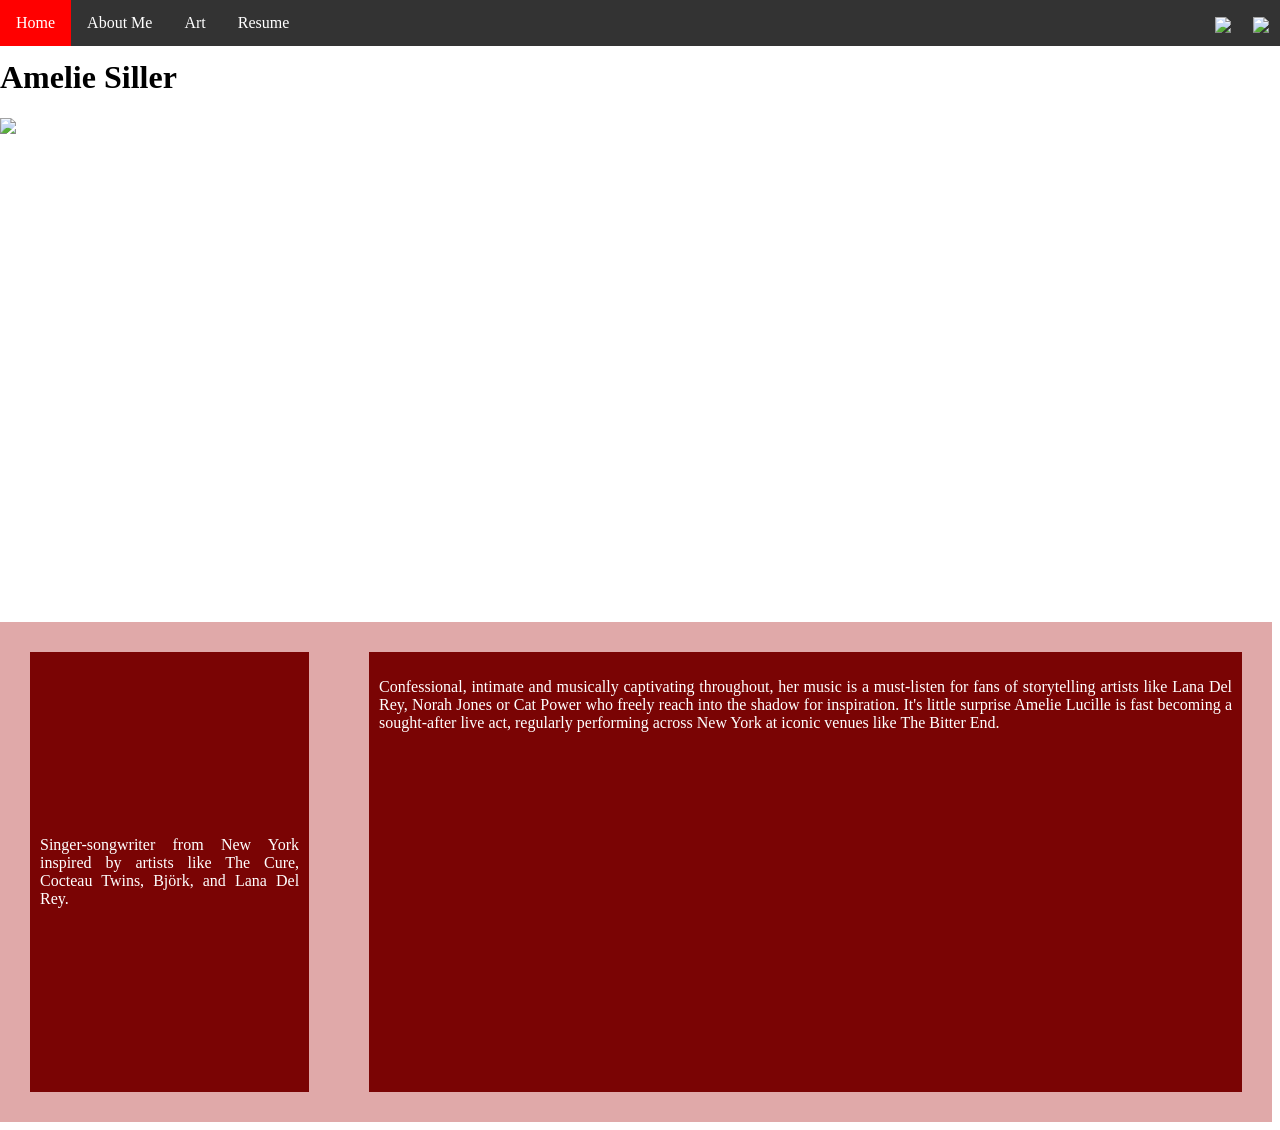
==== index.html @ fa99a5b1 "commit" ====
<!-- Final Project
Requirements
[  ] Customized HTML Page #1
[  ] Customized HTML Page #2 
[  ] Customized HTML Page #3
[  ] Customized HTML Page #4

Select ONE Additional Feature to Add  
[ no ] Feature 1 - Google Font
[ no ] Feature 2 - Include jQuery
[ no ] Feature 3 - Embed Code from Spotify/Google Docs/YouTube
[ no ] Feature 4 - Customized HTML Page #5
-->


<!DOCTYPE html>
<html>
  <head>
    <meta charset="utf-8" />
    <title>Final Portfolio Project</title>
    <link href="style.css" rel="stylesheet" type="text/css" />
    <style>
      /* Styling Only Related To THIS Page */
      /*~~~~~ Taken From:
      https://www.w3schools.com/howto/howto_css_parallax.asp*/
      .parallax {
        /* The image used */
        background-image:;

        /* Set a specific height */
        min-height: 500px;

        /* Create the parallax scrolling effect */
        background-attachment: fixed;
        background-position: center;
        background-repeat: no-repeat;
        background-size: cover;
      }
      .textblock {
        min-height: 500px;
        background-color: rgb(224, 169, 169);
        color: white;
      }
      .parent-flex {
        display: flex;
      }
      .child-flex {
        background-color: rgb(122, 4, 4);
        margin: 30px;
        padding: 10px;
        text-align: justify;
      }
      .para-1{
        display: flex;
        align-items: center;
      }
    </style>
  </head>
  <body>
    <!-- ⬆⬆⬆⬆ Nav Bar -->
    <ul>
      <li><a class="active" href="index.html">Home</a></li>
      <li><a href="aboutme.html">About Me</a></li>
      <li><a href="art.html">Art</a></li>
      <li><a href="resume.html">Resume</a></li>
      <li style="float: right">
        <a target="_blank" href=""
          ><img
            src="https://www.getfocused.no/wp-content/uploads/2022/09/White-YouTube-Logo-Transparent.png"
            style="width: 25px; margin: -5px"
        /></a>
      </li>
      <li style="float: right">
        <a target="_blank" href=""
          ><img
            src="https://img.icons8.com/win10/512/FFFFFF/instagram-new.png"
            style="width: 25px; margin: -5px"
        /></a>
      </li>
    </ul>

    <!-- ⬇⬇⬇⬇⬇⬇ Main Page Content -->
    <h1>Amelie Siller</h1>
     <img src="https://farsightedblog.com/wp-content/uploads/2023/07/339729-600x303.jpg"
    <div class="parallax"></div>

    <div class="textblock parent-flex">
      <div class="child-flex para-1">
       
        <p>
      Singer-songwriter from New York inspired by artists like
The Cure, Cocteau Twins, Björk, and Lana Del Rey.
        </p>
      </div>
      <div class="child-flex">
        <p>
         Confessional, intimate and musically captivating throughout, her music is a must-listen for fans of storytelling artists like Lana Del Rey, Norah Jones or Cat Power who freely reach into the shadow for inspiration. It's little surprise Amelie Lucille is fast becoming a sought-after live act, regularly performing across New York at iconic venues like The Bitter End.
        </p>
      </div>
    </div>
  </body>
</html>
---- style.css ----
/* Styling Only Related To ALL Pages */

body {
  padding-top: 30px;
  margin-left: 0px;
}
/* ⬆⬆⬆⬆ Nav Bar Styling 
~~~~~ Taken From: 
https://www.w3schools.com/css/css_navbar_horizontal.asp */
ul {
  list-style-type: none;
  margin: 0;
  padding: 0;
  overflow: hidden;
  background-color: #333333;
  position: fixed;
  top: 0;
  width: 100%;
  z-index: 999;
}

li {
  float: left;
}

li a {
  display: block;
  color: white;
  text-align: center;
  padding: 14px 16px;
  text-decoration: none;
}

li a:hover:not(.active) {
  background-color: orange;
}

.active {
  background-color: red;
}

h1 {
  width: 100;
}
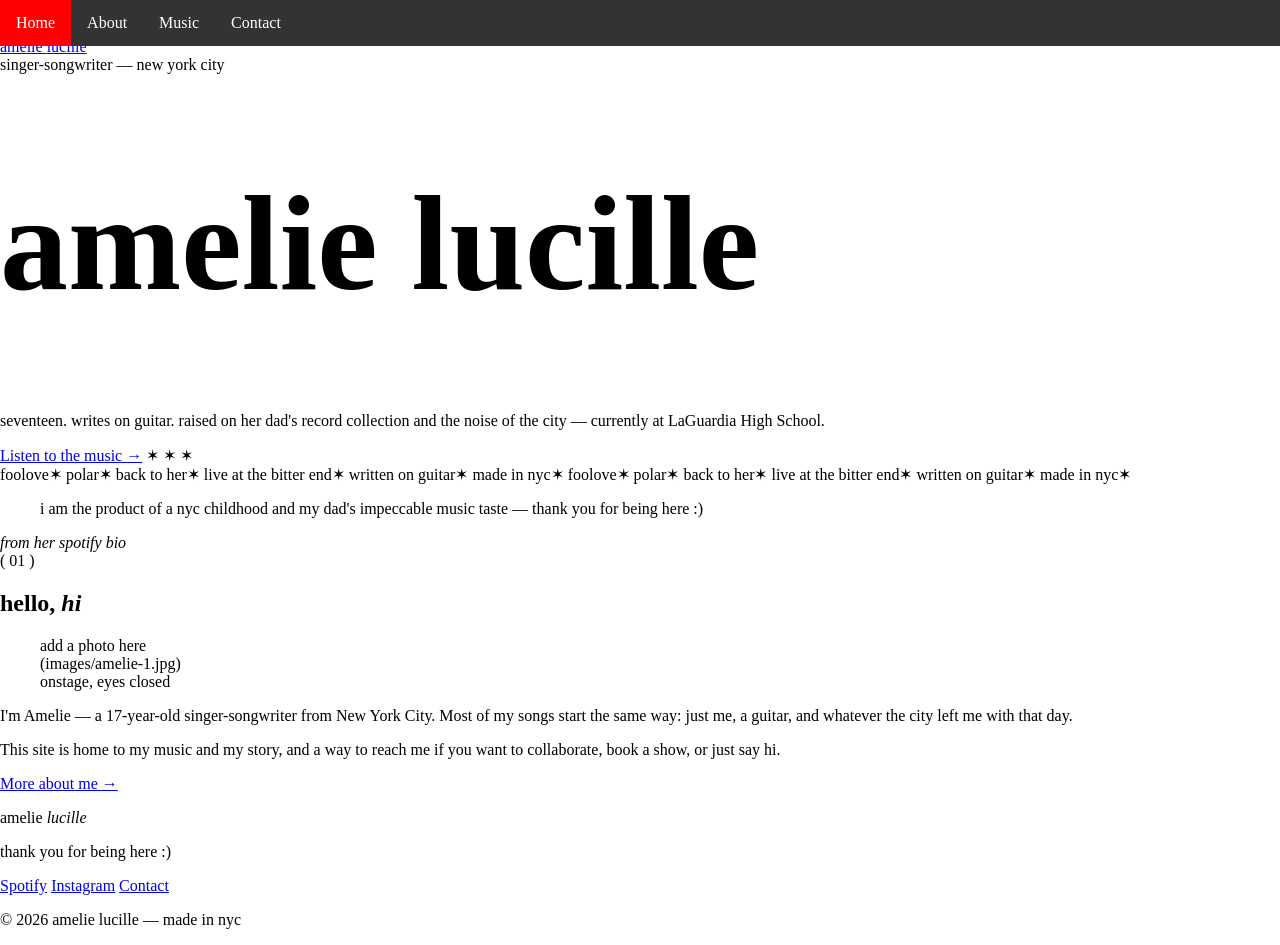
==== commit 6195a598: "Refactor index.html with updated project featuresredesign index.html — amelie lucille site Updated t" ====
--- a/index.html
+++ b/index.html
@@ -1,102 +1,120 @@
 <!-- Final Project
 Requirements
-[  ] Customized HTML Page #1
-[  ] Customized HTML Page #2 
-[  ] Customized HTML Page #3
-[  ] Customized HTML Page #4
+[ X ] Customized HTML Page #1 - index.html (Home)
+[ X ] Customized HTML Page #2 - about.html (About)
+[ X ] Customized HTML Page #3 - music.html (Music)
+[ X ] Customized HTML Page #4 - contact.html (Contact)
 
-Select ONE Additional Feature to Add  
-[ no ] Feature 1 - Google Font
-[ no ] Feature 2 - Include jQuery
-[ no ] Feature 3 - Embed Code from Spotify/Google Docs/YouTube
-[ no ] Feature 4 - Customized HTML Page #5
+Select ONE Additional Feature to Add
+[ no  ] Feature 1 - Google Font (also included as a bonus: Fraunces, DM Mono, Inter)
+[ no  ] Feature 2 - Include jQuery
+[ YES ] Feature 3 - Embed Code from Spotify (artist player on music.html)
+[ no  ] Feature 4 - Customized HTML Page #5
 -->
-
-
 <!DOCTYPE html>
 <html>
   <head>
     <meta charset="utf-8" />
     <title>Final Portfolio Project</title>
+    <link rel="preconnect" href="https://fonts.googleapis.com" />
+    <link rel="preconnect" href="https://fonts.gstatic.com" crossorigin />
+    <link href="https://fonts.googleapis.com/css2?family=Fraunces:ital,opsz,wght@0,9..144,300;0,9..144,400;0,9..144,500;1,9..144,300;1,9..144,400&family=DM+Mono:wght@400;500&family=Inter:wght@400;500;600&display=swap" rel="stylesheet" />
     <link href="style.css" rel="stylesheet" type="text/css" />
     <style>
       /* Styling Only Related To THIS Page */
-      /*~~~~~ Taken From:
-      https://www.w3schools.com/howto/howto_css_parallax.asp*/
-      .parallax {
-        /* The image used */
-        background-image:;
-
-        /* Set a specific height */
-        min-height: 500px;
-
-        /* Create the parallax scrolling effect */
-        background-attachment: fixed;
-        background-position: center;
-        background-repeat: no-repeat;
-        background-size: cover;
-      }
-      .textblock {
-        min-height: 500px;
-        background-color: rgb(224, 169, 169);
-        color: white;
-      }
-      .parent-flex {
-        display: flex;
-      }
-      .child-flex {
-        background-color: rgb(122, 4, 4);
-        margin: 30px;
-        padding: 10px;
-        text-align: justify;
-      }
-      .para-1{
-        display: flex;
-        align-items: center;
+      .hero-home h1 {
+        font-size: clamp(3.2rem, 13vw, 8.5rem);
       }
     </style>
   </head>
   <body>
-    <!-- ⬆⬆⬆⬆ Nav Bar -->
-    <ul>
-      <li><a class="active" href="index.html">Home</a></li>
-      <li><a href="aboutme.html">About Me</a></li>
-      <li><a href="art.html">Art</a></li>
-      <li><a href="resume.html">Resume</a></li>
-      <li style="float: right">
-        <a target="_blank" href=""
-          ><img
-            src="https://www.getfocused.no/wp-content/uploads/2022/09/White-YouTube-Logo-Transparent.png"
-            style="width: 25px; margin: -5px"
-        /></a>
-      </li>
-      <li style="float: right">
-        <a target="_blank" href=""
-          ><img
-            src="https://img.icons8.com/win10/512/FFFFFF/instagram-new.png"
-            style="width: 25px; margin: -5px"
-        /></a>
-      </li>
-    </ul>
+    <nav>
+      <a href="index.html" class="logo">amelie <span>lucille</span></a>
+      <ul>
+        <li><a href="index.html" class="active">Home</a></li>
+        <li><a href="about.html">About</a></li>
+        <li><a href="music.html">Music</a></li>
+        <li><a href="contact.html">Contact</a></li>
+      </ul>
+    </nav>
 
-    <!-- ⬇⬇⬇⬇⬇⬇ Main Page Content -->
-    <h1>Amelie Siller</h1>
-     <img src="https://farsightedblog.com/wp-content/uploads/2023/07/339729-600x303.jpg"
-    <div class="parallax"></div>
+    <header class="hero hero-home">
+      <span class="label reveal">singer-songwriter &mdash; new york city</span>
+      <h1 class="reveal d1">amelie <span>lucille</span></h1>
+      <p class="reveal d2">
+        seventeen. writes on guitar. raised on her dad's record collection
+        and the noise of the city — currently at LaGuardia High School.
+      </p>
+      <a href="music.html" class="btn reveal d3">Listen to the music <span class="arr">&rarr;</span></a>
+      <span class="ornament reveal d3">&#10038; &#10038; &#10038;</span>
+    </header>
 
-    <div class="textblock parent-flex">
-      <div class="child-flex para-1">
-       
-        <p>
-      Singer-songwriter from New York inspired by artists like
-The Cure, Cocteau Twins, Björk, and Lana Del Rey.
-        </p>
-      </div>
-      <div class="child-flex">
-        <p>
-         Confessional, intimate and musically captivating throughout, her music is a must-listen for fans of storytelling artists like Lana Del Rey, Norah Jones or Cat Power who freely reach into the shadow for inspiration. It's little surprise Amelie Lucille is fast becoming a sought-after live act, regularly performing across New York at iconic venues like The Bitter End.
-        </p>
+    <div class="marquee" aria-hidden="true">
+      <div class="marquee-track">
+        <span>foolove</span><span class="star">&#10038;</span>
+        <span>polar</span><span class="star">&#10038;</span>
+        <span>back to her</span><span class="star">&#10038;</span>
+        <span>live at the bitter end</span><span class="star">&#10038;</span>
+        <span>written on guitar</span><span class="star">&#10038;</span>
+        <span>made in nyc</span><span class="star">&#10038;</span>
+        <span>foolove</span><span class="star">&#10038;</span>
+        <span>polar</span><span class="star">&#10038;</span>
+        <span>back to her</span><span class="star">&#10038;</span>
+        <span>live at the bitter end</span><span class="star">&#10038;</span>
+        <span>written on guitar</span><span class="star">&#10038;</span>
+        <span>made in nyc</span><span class="star">&#10038;</span>
       </div>
     </div>
+
+    <section>
+      <div class="bio-quote reveal">
+        <blockquote>
+          i am the product of a nyc childhood and my dad's impeccable music
+          taste — thank you for being here :)
+        </blockquote>
+        <cite>from her spotify bio</cite>
+      </div>
+    </section>
+
+    <section>
+      <div class="section-head reveal">
+        <span class="label">( 01 )</span>
+        <h2>hello, <em>hi</em></h2>
+      </div>
+      <div class="split">
+        <figure class="photo-frame reveal">
+          <div class="ph">
+            <img src="images/amelie-1.jpg" alt="Amelie Lucille singing with her guitar under blue stage light" onerror="this.style.display='none'" />
+          </div>
+          <span class="placeholder">add a photo here<br />(images/amelie-1.jpg)</span>
+          <figcaption>onstage, eyes closed</figcaption>
+        </figure>
+        <div class="reveal d1">
+          <p>
+            I'm Amelie — a 17-year-old singer-songwriter from New York City.
+            Most of my songs start the same way: just me, a guitar, and
+            whatever the city left me with that day.
+          </p>
+          <p>
+            This site is home to my music and my story, and a way to reach me
+            if you want to collaborate, book a show, or just say hi.
+          </p>
+          <a href="about.html" class="btn ghost">More about me <span class="arr">&rarr;</span></a>
+        </div>
+      </div>
+    </section>
+
+    <footer>
+      <p class="big">amelie <em>lucille</em></p>
+      <p class="thanks">thank you for being here :)</p>
+      <div class="links">
+        <a href="https://open.spotify.com/artist/5BNec1RUFoU3AoKdxm1USi" target="_blank" rel="noopener">Spotify</a>
+        <a href="https://www.instagram.com/amelie___lucille/" target="_blank" rel="noopener">Instagram</a>
+        <a href="contact.html">Contact</a>
+      </div>
+      <p class="fine">&copy; 2026 amelie lucille &mdash; made in nyc</p>
+    </footer>
+
+    <script src="script.js"></script>
   </body>
 </html>
